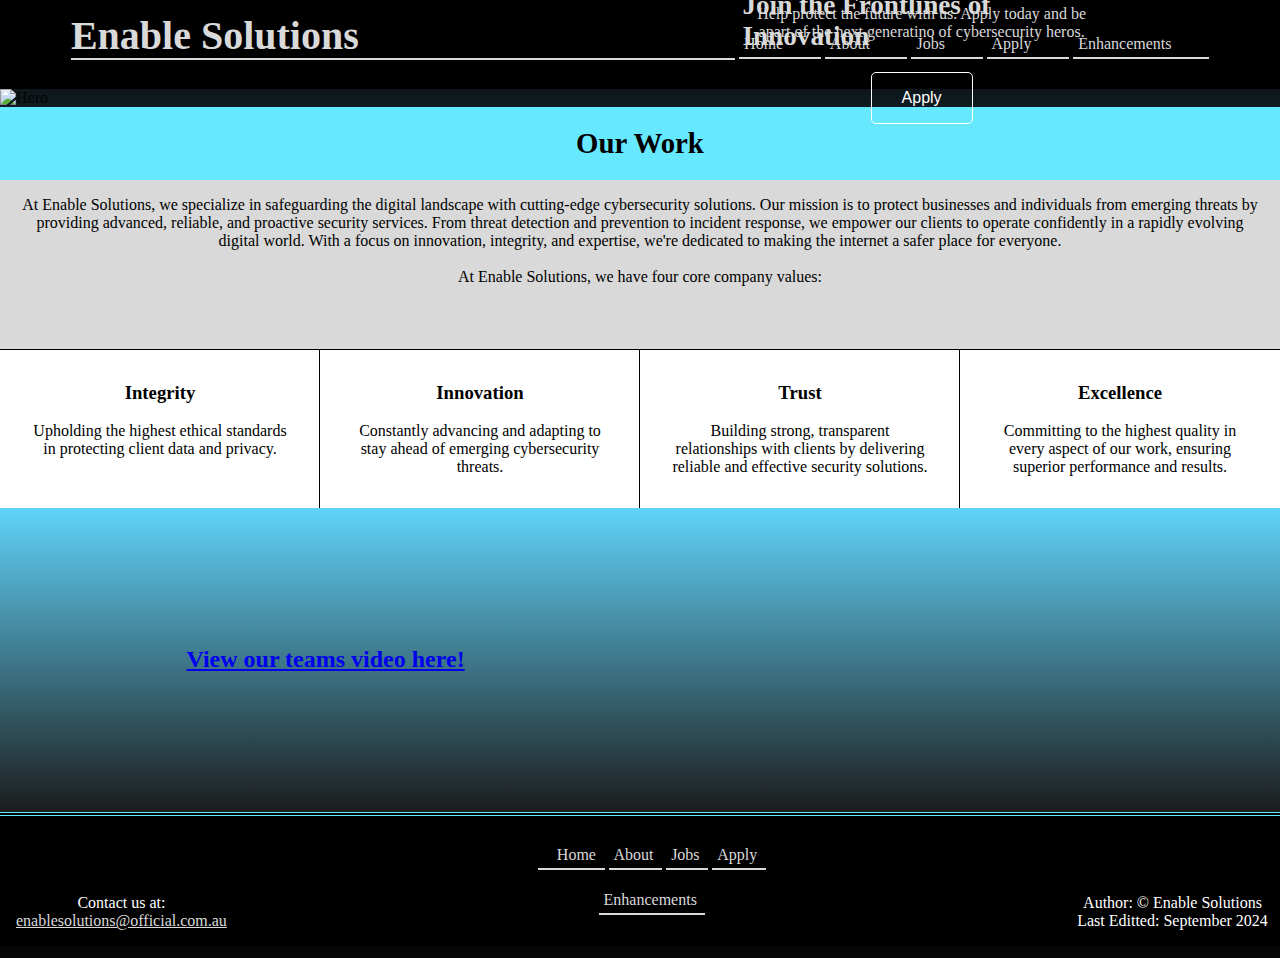
==== index.html @ 121600e8 "Update index.html" ====
<!DOCTYPE html>
<html lang="en">
    <head>
        <meta charset="UTF-8" />
        <meta name="viewport" content="width=device-width, initial-scale=1.0" />
        <link href="styles/style.css" rel="stylesheet" />
        <title>Enable Solutions - Index</title>
    </head>
    <body id="index_body">
        <header>
            <h1>Enable Solutions</h1>
            <nav id="hdr-nav">
                <a href="index.html">Home</a>
                <a href="about.html">About</a>
                <a href="jobs.html">Jobs</a>
                <a href="apply.html">Apply</a>
                <a href="enhancements.html">Enhancements</a>
            </nav>
        </header>
        <section class="hero-section">
            <img class="img" src="styles/images/banner.jpeg" alt="Hero" />
            <h2 class="hero-msg">Join the Frontlines of Innovation</h1>
            <p class="hero-sub-msg">Help protect the future with us. Apply today and be 
                apart of the next generatino of cybersecurity heros.</p>
            <a href="apply.html">
                <button class="hero-btn">Apply</button>
            </a>
        </section>
        <section class="container_index">
            <div class="Our-Work">
                <h2>Our Work</h2>
            </div>
            <div class="Info">
                <p>At Enable Solutions, we specialize in safeguarding the digital landscape with cutting-edge cybersecurity solutions. 
                    Our mission is to protect businesses and individuals from emerging threats by providing advanced, reliable, and 
                    proactive security services. From threat detection and prevention to incident response, we empower our clients 
                    to operate confidently in a rapidly evolving digital world. With a focus on innovation, integrity, and expertise, 
                    we're dedicated to making the internet a safer place for everyone.</p>
                    <br>
                    <p>At Enable Solutions, we have four core company values:</p>
            </div>
            <div class="Value-1">
                <h3>Integrity</h3>
                <br>
                <p>Upholding the highest ethical standards in protecting client data and privacy.</p>
            </div>
            <div class="Value-2">
                <h3>Innovation</h3>
                <br>
                <p>Constantly advancing and adapting to stay ahead of emerging cybersecurity threats.</p>
            </div>
            <div class="Value-3">
                <h3>Trust</h3>
                <br>
                <p>Building strong, transparent relationships with clients by delivering reliable and effective security solutions.</p>
            </div>
            <div class="Value-4">
                <h3>Excellence</h3>
                <br>
                <p>Committing to the highest quality in every aspect of our work, ensuring superior performance and results.</p>
            </div>
        </section>
        <section class="video-section">
                <h2><a href=“”>View our teams video here!</a></h2>
                    <iframe width="320" height="240" src="https://www.youtube.com/embed/2KJobdmYtho" title="website video" frameborder="0" 
                    allow="accelerometer; autoplay; clipboard-write; encrypted-media; gyroscope; picture-in-picture; web-share" 
                    referrerpolicy="strict-origin-when-cross-origin" allowfullscreen></iframe>
        </section>
        <footer>
            <div id="Contact">
                <p>Contact us at:</p>
                <a href="enablesolutions@official.com.au">enablesolutions@official.com.au</p>
            </div>
            <div id="ftr-nav">
                <nav id="ftr-nav">
                    <a href="index.html">Home</a>
                    <a href="about.html">About</a>
                    <a href="jobs.html">Jobs</a>
                    <a href="apply.html">Apply</a>
                    <a href="enhancements.html">Enhancements</a>
                <nav>
            </div>
            <div id="Author">
                <p>Author: &#169; Enable Solutions</p>
                <p>Last Editted: September 2024</p>
            </div>
        </footer>
    </body>
</html>
---- styles/style.css ----
/*
filename: style.css, webweavers
authors: Nathan Rancie, Riley Parry, Aniket Moharana, Sam Nguyen
created: 20/08/2024
last modified: 3/09/2024
description: css file for our website
*/

*{margin:0%}




/* CSS for apply page -Nathan Rancie */


/* basic setting for main content -Nathan Rancie*/
body {font-family: "DM Serif Text", serif;
      font-weight: 400;
      font-style: normal;
      color: #050505; }



/* apply pages background colour change -Nathan Rancie */
#apply_body{background: linear-gradient(to bottom, black, rgb(96, 211, 249)) !important}




/* apply pages main body of content, curves the 
   top corners, nice colour and fitting to page -Nathan Rancie */
#main {background-color: #f4f4f4; 
      padding: 20px; 
      margin: 0% 5%;
      border-top-left-radius: 10px;
      border-top-right-radius: 10px;}



/* apply pages fieldsets, adds spacing in between, shadow and curving 
-Nathan Rancie */
fieldset {background: #fff; 
          border: 2px solid #ccc; 
          margin-bottom: 10px; 
          padding: 15px; 
          border-radius: 1em; 
          box-shadow: 0 0 10px rgba(0, 0, 0, 0.1)} 


/* apply and reset buttons on apply page, spacing and 
change of color when hovering -Nathan Rancie */
#buttons {display:flex;
          justify-content: center;
}
#buttons input{ margin: 1%;}

#buttons input:hover{border-color: silver;
                     background-color:#66e9fe;}




/* adjusting layout of gender options on apply page -Nathan Rancie */
#gender_field{ display:flex; 
      justify-content: center;}

.gender_options{margin:0% 10% 0% 5%;}




/* legends for each fielset adjustments -Nathan Rancie */
legend {background-color: white;
        border-radius: 5px;}
    
     



  /* CSS for index page */


header {position:relative !important;
      display:block !important;
      max-width:100% !important;
      min-height: 50% !important;
      height: 7vh !important;
      margin: auto !important;
      padding:1% 1% !important;
      /* background:#292828; */
      background: black !important;
      color:#d9d9d9 !important;
}

header h1 {
      line-height: 45px !important;
      font-style: normal !important;
      font-size:2.5em !important;
      margin: 0 !important;
      position: relative !important;
      display:inline !important;
      border-bottom: 2px solid #d9d9d9 !important;
      padding-right: 30% !important;
      
      /* badding-top: */
}
nav {
      line-height: 45px !important;
      padding-left: 0% !important;
      padding-right: 0% !important;
      padding-top: 0px !important;
      padding-bottom: 50px !important;
      margin-top: 0 !important;
      margin-bottom: 0 !important;
      list-style: none !important;
      /* float:right; */
      display:inline !important;
      color:white !important;

}

nav a {
      color:#d9d9d9 !important;
      text-decoration: none !important;
      padding: 5px;
      border-bottom: 2px solid #d9d9d9 !important;
      padding-right: 3% !important;
      /* padding-right: 50px; */
      white-space: nowrap !important;
      text-align: center !important;
}

nav a:hover {
      font-style: underline !important;
      color: white !important;
      border-bottom: 2px solid white !important;
}

#index_body{background: linear-gradient(to bottom, #050404, rgb(96, 211, 249))}

.hero-section .img{
      width: 100%;
      height: 100%;
      object-fit: cover;
}

.hero-section{
      position: relative;
      margin: 0%;
}

.hero-section .hero-msg{
      position: absolute;
      font-size: 170%;
      top: 42%;
      left: 72%;
      transform: translate(-50%, -50%);
      color: #d9d9d9;
      padding-bottom: 150px;
}

.hero-section .hero-sub-msg{
      position: absolute;
      text-align: center;
      top: 52%;
      left: 72%;
      transform: translate(-50%, -50%);
      color: #d9d9d9;
      padding-bottom: 150px;
}

.hero-section .hero-btn{
      position: absolute;
      top: 50%;
      left: 72%;
      transform: translate(-50%, -50%);
      -ms-transform: translate(-50%, -50%);
      transition-duration: 0.4s;
      color: white;
      border: 1px solid white;
      font-size: 16px;
      padding: 16px 30px;
      cursor: pointer;
      border-radius: 5px;
      text-align: center;
      text-decoration: none;
      display: inline-block;
      background-color: transparent;
      background-repeat: no-repeat;
}

/* Not working as of yet */
.button:hover {
      background-color: white;
      color: black;
}
.container_index {  display: grid;
      gap: 10px 10px;
      grid-template-columns: 1fr 1fr 1fr 1fr;
      grid-template-rows: 0.2fr 1.4fr 1.3fr;
      gap: 0px 0px;
      grid-auto-flow: row;
      grid-template-areas:
      "Our-Work Our-Work Our-Work Our-Work"
      "Info Info Info Info"
      "Value-1 Value-2 Value-3 Value-4";
      }
      
      .Our-Work { grid-area: Our-Work; }
      
      .Info { grid-area: Info; }
      
      .Value-4 { grid-area: Value-4; }
      
      .Value-1 { grid-area: Value-1; }
      
      .Value-2 { grid-area: Value-2; }
      
      .Value-3 { grid-area: Value-3; }

      .Our-Work{
            margin-top: none;
            background-color: #66e9fe;
            font-style: bold;
            padding: 20px;
            font-size: larger;
            text-align: center;
            color: black;
      }
      .Info{
            background-color: #d9d9d9;
            padding: 1rem;
            text-align: center;
            color: black;
            display:block;
            padding-bottom: 5px;
      }
      .Value-1{
            background-color: white;
            padding: 2rem;
            text-align: center;
            color: black;
            outline: 1px solid black;
      }
      .Value-2{
            background-color: white;
            padding: 2rem;
            text-align: center;
            color: black;
            outline: 1px solid black;
      }
      .Value-3{
            background-color: white;
            padding: 2rem;
            text-align: center;
            color: black;
            outline: 1px solid black;
      }
      .Value-4{
            background-color: white;
            padding: 2rem;
            text-align: center;
            color: black;
            outline: 1px solid black;
      }

      
.video-section {
      background: linear-gradient(to top, rgb(28, 28, 28), rgb(96, 211, 249));
      position: relative;
      display: flex;
      justify-content: space-around;
      align-items: center;
      padding: 2rem;
}

.video-section .vid-text{
      position: absolute;
      color: white;
      font-size: 20px;
      padding-bottom: 150px;
      bottom: 50%;
}

.video-section .video{
      position:absolute;
      width: 320px;
      height: 240px;
      background-color: white;
}

footer{
      border-top: 4px double #66e9fe;
      display: flex;
      justify-content: space-between;
      width: 97.8%;
      background-color: black;
      color: white;
      text-align: center;
      /* display: inline; */
      padding: 1rem;
}

/* spacing for each div in footer along with 
colour change when hovering over contact email -Nathan Rance */

#Contact {margin-top: 5%;}

#Contact a {color:#d9d9d9;}

#Contact a:hover {color:white;}

#Author {margin-top: 5%;}

#ftr-nav {margin:0 auto;}


/*Css for about page */




#about_body {
    
      background-color: #f4f4f4;
      line-height: 2; /* more readable text by spacing */
  }
  
  /* Header styles */
  header {
      color: #fff;
      text-align: center;
  }
  
  /* Main container styles */
  .container_about {
      margin: auto;
      background: #fff;
      padding: 20px;
      border-radius: 8px;
      box-shadow: 0 0 10px rgba(0, 0, 0, 0.1);
  }
  
  /* Definition list styles */
  dl {
      display: flex; /* allow item in def list to be layout in a row */
      flex-wrap: wrap;
      justify-content: space-between; /*pushing dt to left and dd to right by add space between them */
      margin-bottom: 20px;
  }
  
  dt {
      font-weight: bold;
      width: 30%;  
  }
  
  dd {
      width: 65%;  
      margin: 0 0 10px 0;
  }
  
  /* Table styles */
  table {
      width: 80%;  /* center table by adding width */
      margin: 20px auto;
      border-collapse: collapse; /* making border appear in a single line */
      text-align: left;
  }
  
  th, td {
      padding: 10px;
      border: 1px solid #ddd;
      background-color: #f4f4f4;  
  }
  
  
  /* image styles */
  figure {
      float: right;  /* Float figure to the right */
      margin: 0 0 10px 20px;
      text-align: center;
  } 
  
  figure img{
      max-width: 100%;
      height: auto;
      border: 2px solid #333;  /*image border */
  }
  
  /* Mailto link styling */
  p a {
      color: #333;
      text-decoration: none;
      border-bottom: 2px solid #333;  /*bottom border for mail link*/
  }
/* CSS for jobs page - Aniket Moharana */

#bodyjobs { background : linear-gradient(to bottom, black, rgb(96, 211, 249));} /* Sets background colour for the body, from apply page, Nathan Rancie */

#jobspagetitle {color: #d9d9d9;} /*Sets background colour to grey to contrast with body background */

#mainjobs { padding: 30px;} /* Adds padding to the main content */

.labeljobs { 
    font-size: 1.3em; /* Sets font size for labels */
    font-weight: bold;} /* Makes labels bold */


#searchjobs { 
    background: white; /* Sets background colour for the search division */
    border-radius: 5px; /* Rounds the corners of the search division */
    padding: 20px; /* Adds padding inside the search division */
    text-align: center; /* Centres align the text in the search division */
    margin: 30px} /* Adds a margin around the search division */

#searchbar { 
    width:90%; /* Sets width of the search bar */
    padding: 10px; /* Adds padding inside the search bar */
    font-size: 1em; /* Sets font size for the search bar */
    margin: 25px;} /* Adds a margin around the search bar */

.selection { 
    padding: 10px; /* Adds padding to the selection dropdowns */
    font-size: 0.9em; /* Sets font size for dropdown list */
    margin: 5px; /* Adds a margin around selection dropdowns */
    cursor: pointer;} /* Changes cursor to pointer when hovering over*/

.buttonjobs { 
    background-color: #232323; /* Sets background colour of buttons */
    color: white; /* Sets text color of buttons */
    padding: 5px 5px; /* Adds padding to buttons */
    font-size: 1em; /* Sets font size of buttons */
    border: none; /* Removes the border from buttons */
    border-radius: 5px; /* Rounds the corners of buttons */
    cursor: pointer;} /* Changes cursor to pointer when hovering */

.buttonjobs:hover { background: #959595;} /* Changes background colour when hovering over*/


.description { 
    display: flex; /* Use flexbox to lay paragraphs next to heading*/
    align-items: center;} /* Centres elements vertically */


.description p { padding-left: 5px;} /* Adds padding to paragraphs within description, spacing from headings */

.sectionjobs { 
    background: white; /* Sets background colour for job sections */
    margin-top: 35px; /* Adds top margin */
    margin-bottom: 35px; /* Adds bottom margin */
    margin: 25px; /* Adds a margin around the sections */
    padding: 25px; /* Adds padding inside the sections */
    border-radius: 5px;} /* Rounds the corners of the sections */
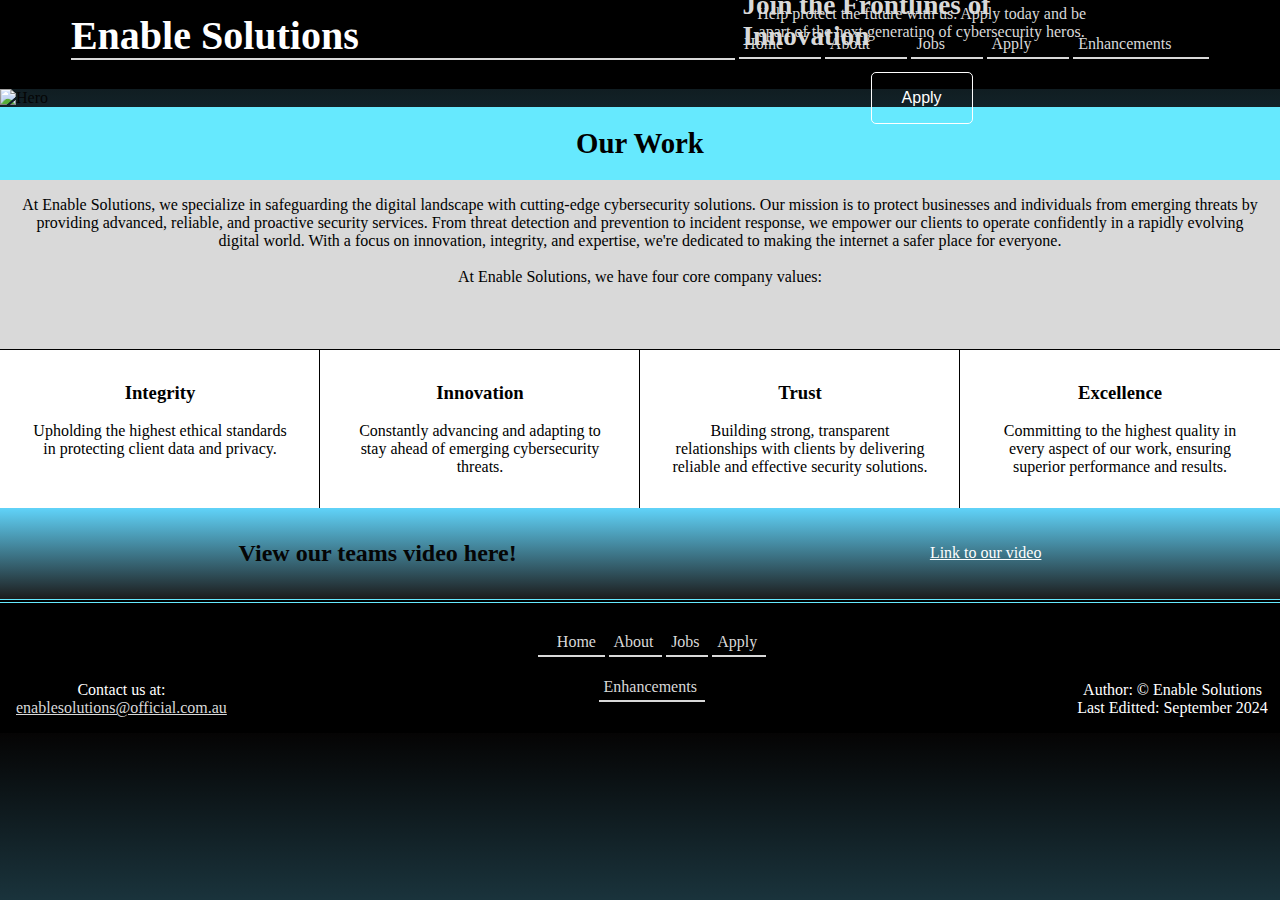
==== commit c9179a39: "added link" ====
--- a/index.html
+++ b/index.html
@@ -61,10 +61,10 @@
             </div>
         </section>
         <section class="video-section">
-                <h2><a href=“”>View our teams video here!</a></h2>
-                    <iframe width="320" height="240" src="https://www.youtube.com/embed/2KJobdmYtho" title="website video" frameborder="0" 
-                    allow="accelerometer; autoplay; clipboard-write; encrypted-media; gyroscope; picture-in-picture; web-share" 
-                    referrerpolicy="strict-origin-when-cross-origin" allowfullscreen></iframe>
+
+                <h2 id="vid-text">View our teams video here!</h2>
+                <a id="youtube_link" href="https://youtu.be/2KJobdmYtho" target="_blank">Link to our video</a>
+            
         </section>
         <footer>
             <div id="Contact">
--- a/styles/style.css
+++ b/styles/style.css
@@ -23,7 +23,7 @@
 
 
 /* apply pages background colour change -Nathan Rancie */
-#apply_body{background: linear-gradient(to bottom, black, rgb(96, 211, 249)) !important}
+#apply_body{background: linear-gradient(to bottom, black, rgb(96, 211, 249)) }
 
 
 
@@ -81,60 +81,60 @@
   /* CSS for index page */
 
 
-header {position:relative !important;
-      display:block !important;
-      max-width:100% !important;
-      min-height: 50% !important;
-      height: 7vh !important;
-      margin: auto !important;
-      padding:1% 1% !important;
+header {position:relative ;
+      display:block ;
+      max-width:100% ;
+      min-height: 50% ;
+      height: 7vh ;
+      margin: auto ;
+      padding:1% 1% ;
       /* background:#292828; */
-      background: black !important;
-      color:#d9d9d9 !important;
+      background: black ;
+      color:#d9d9d9 ;
 }
 
 header h1 {
-      line-height: 45px !important;
-      font-style: normal !important;
-      font-size:2.5em !important;
-      margin: 0 !important;
-      position: relative !important;
-      display:inline !important;
-      border-bottom: 2px solid #d9d9d9 !important;
-      padding-right: 30% !important;
+      line-height: 45px ;
+      font-style: normal ;
+      font-size:2.5em ;
+      margin: 0 ;
+      position: relative ;
+      display:inline ;
+      border-bottom: 2px solid #d9d9d9 ;
+      padding-right: 30% ;
       
       /* badding-top: */
 }
 nav {
-      line-height: 45px !important;
-      padding-left: 0% !important;
-      padding-right: 0% !important;
-      padding-top: 0px !important;
-      padding-bottom: 50px !important;
-      margin-top: 0 !important;
-      margin-bottom: 0 !important;
-      list-style: none !important;
+      line-height: 45px ;
+      padding-left: 0% ;
+      padding-right: 0% ;
+      padding-top: 0px ;
+      padding-bottom: 50px ;
+      margin-top: 0 ;
+      margin-bottom: 0 ;
+      list-style: none ;
       /* float:right; */
-      display:inline !important;
-      color:white !important;
+      display:inline ;
+      color:white ;
 
 }
 
 nav a {
-      color:#d9d9d9 !important;
-      text-decoration: none !important;
+      color:#d9d9d9 ;
+      text-decoration: none ;
       padding: 5px;
-      border-bottom: 2px solid #d9d9d9 !important;
-      padding-right: 3% !important;
+      border-bottom: 2px solid #d9d9d9 ;
+      padding-right: 3% ;
       /* padding-right: 50px; */
-      white-space: nowrap !important;
-      text-align: center !important;
+      white-space: nowrap ;
+      text-align: center ;
 }
 
 nav a:hover {
-      font-style: underline !important;
-      color: white !important;
-      border-bottom: 2px solid white !important;
+      font-style: underline ;
+      color: white ;
+      border-bottom: 2px solid white ;
 }
 
 #index_body{background: linear-gradient(to bottom, #050404, rgb(96, 211, 249))}
@@ -302,6 +302,8 @@
       padding: 1rem;
 }
 
+
+#youtube_link {color:white;}
 /* spacing for each div in footer along with 
 colour change when hovering over contact email -Nathan Rance */
 
